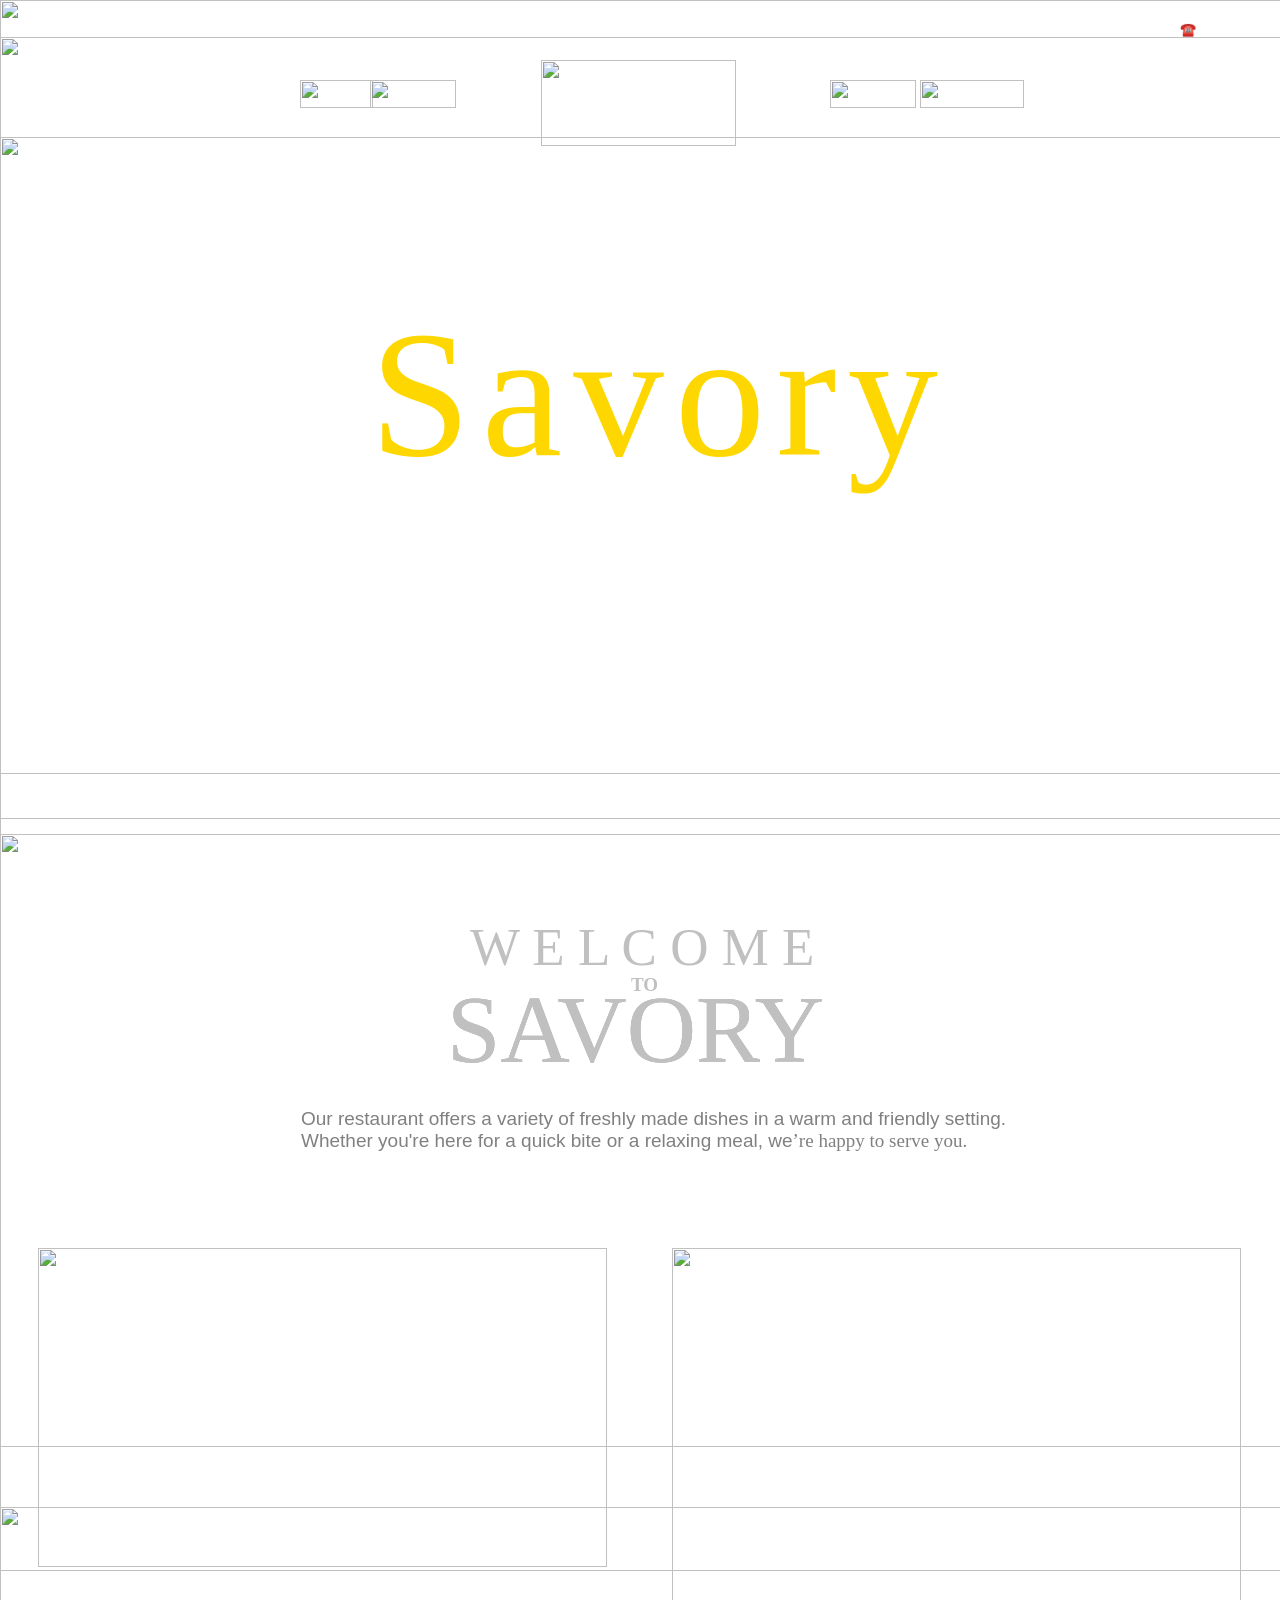
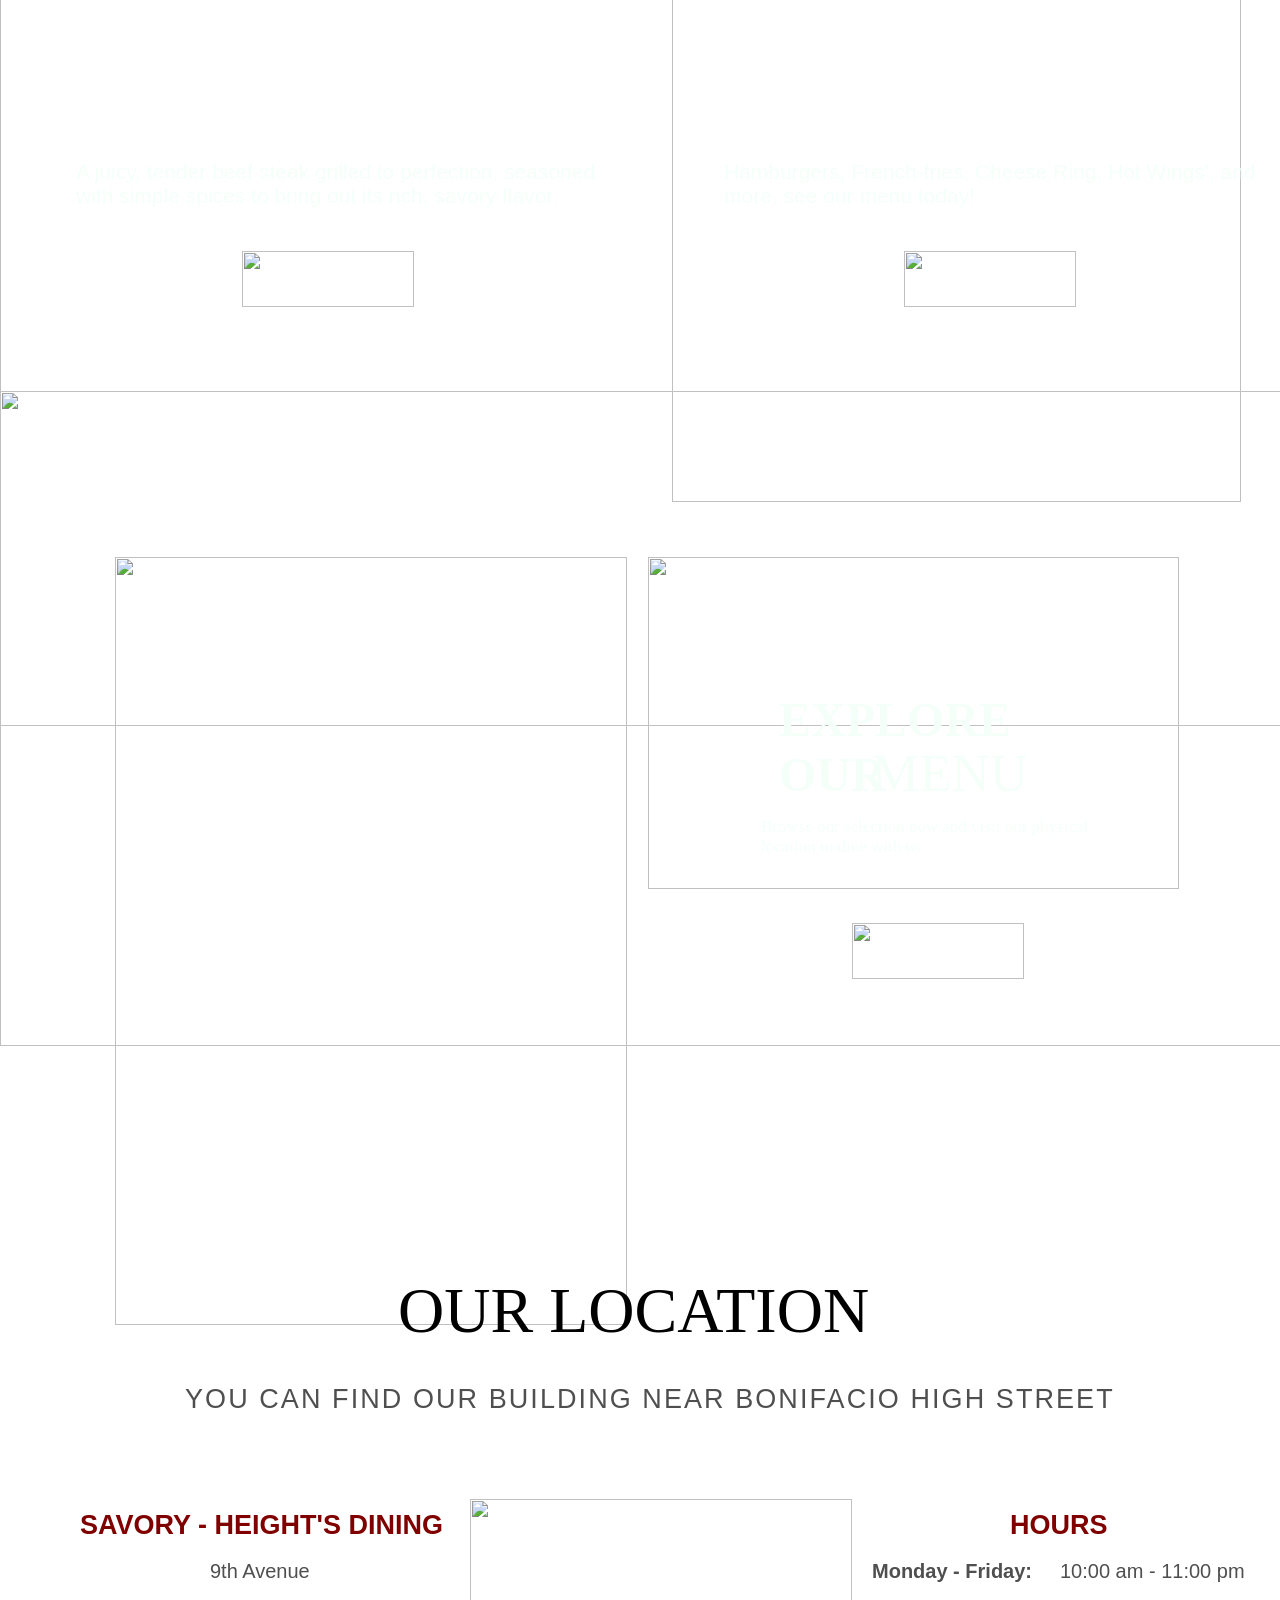
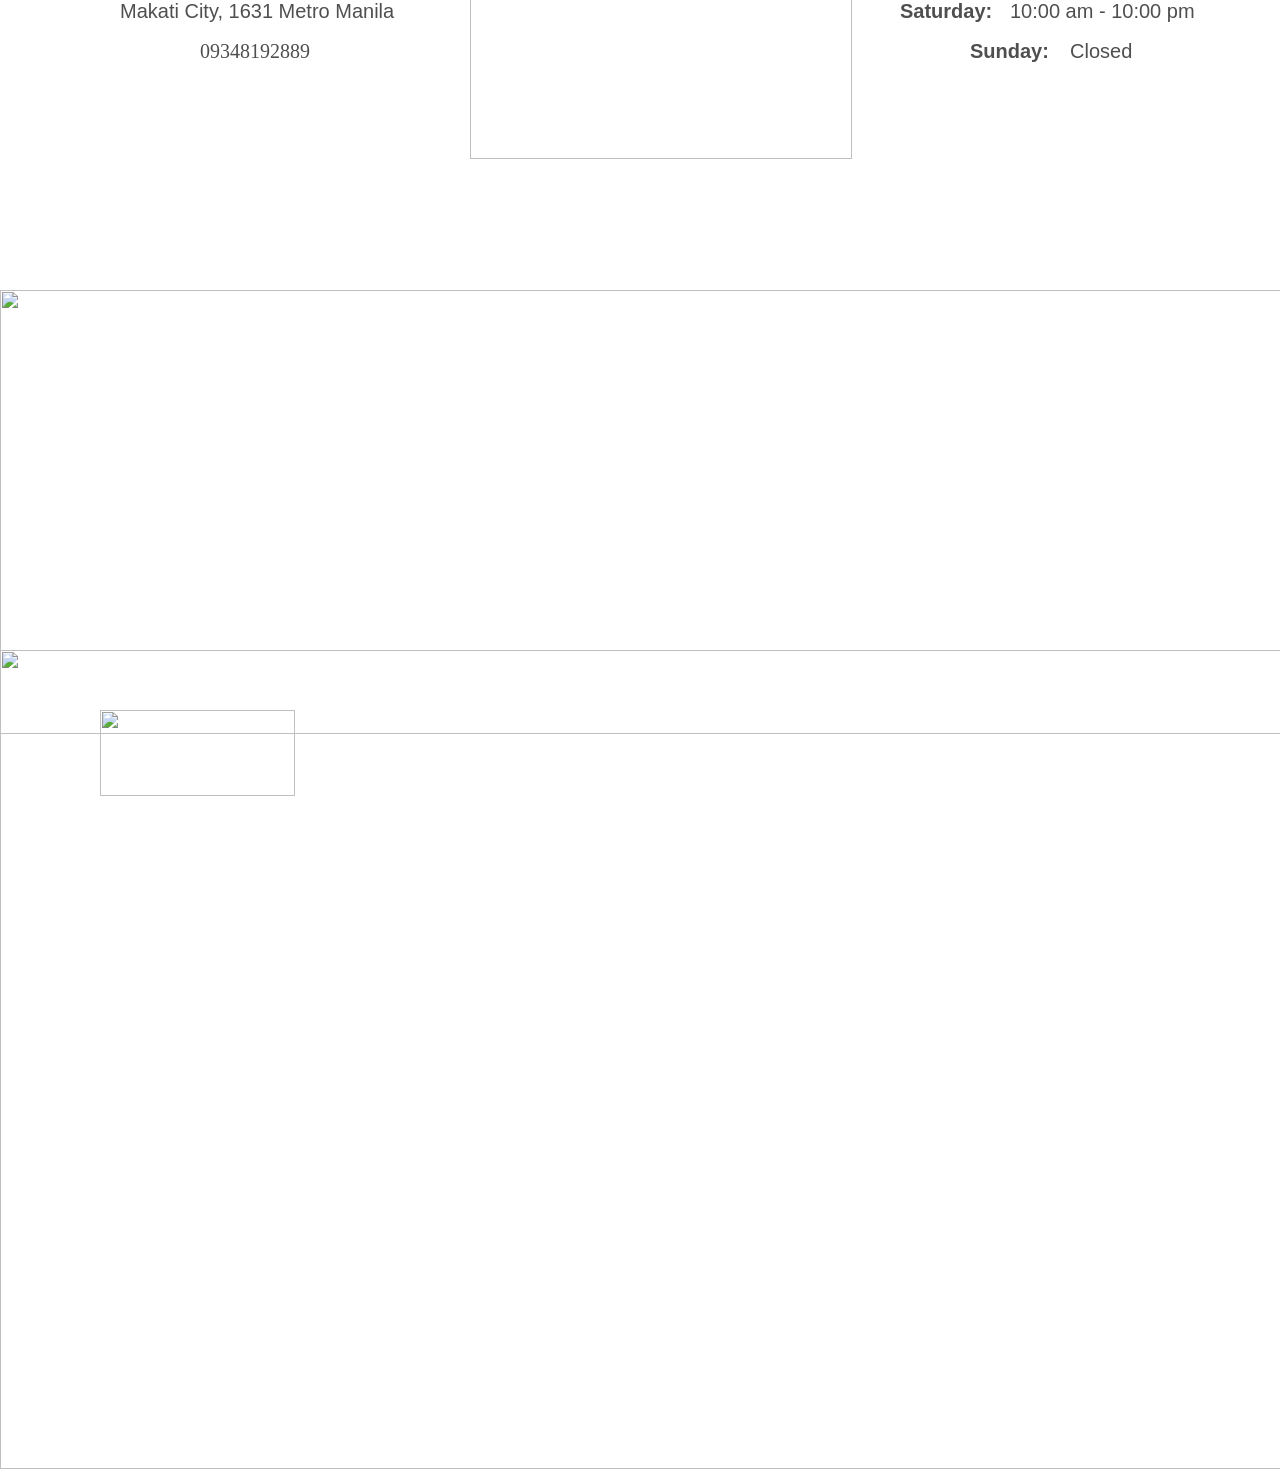
==== index.html @ 0d6bbedb "Create index.html" ====
<!doctype html>
<html>
<head>
<meta charset="utf-8">
<title>Untitled Page</title>
<meta name="generator" content="WYSIWYG Web Builder 20 - https://www.wysiwygwebbuilder.com">
<link href="WEBSITE3.css" rel="stylesheet">
<link href="index.css" rel="stylesheet">
</head>
<body>
<div id="wb_Image4" style="position:absolute;left:0px;top:834px;width:1310px;height:681px;z-index:0;">
<img src="images/Photos-Download-Black-Backgrounds.jpg" id="Image4" alt="" width="1310" height="737"></div>
<div id="wb_Image6" style="position:absolute;left:0px;top:1507px;width:1310px;height:484px;z-index:1;">
<img src="images/221610.jpg" id="Image6" alt="" width="1310" height="819"></div>
<div id="wb_Image2" style="position:absolute;left:0px;top:37px;width:1310px;height:108px;z-index:2;">
<img src="images/Photos-Download-Black-Backgrounds.jpg" id="Image2" alt="" width="1310" height="737"></div>
<div id="wb_Image3" style="position:absolute;left:0px;top:0px;width:1310px;height:51px;z-index:3;">
<img src="images/221610.jpg" id="Image3" alt="" width="1310" height="819"></div>
<div id="wb_Image1" style="position:absolute;left:0px;top:137px;width:1310px;height:699px;z-index:4;">
<img src="images/ChatGPT Image Jan 13, 2026, 09_44_04 PM.png" id="Image1" alt="" width="1310" height="1310"></div>
<div id="wb_Text1" style="position:absolute;left:470px;top:917px;width:364px;height:63px;z-index:5;">
<span style="color:#C0C0C0;font-family:Rockwell;font-size:53px;">W E L C O M E</span></div>
<div id="wb_Text3" style="position:absolute;left:447px;top:974px;width:410px;height:134px;z-index:6;">
<span style="color:#C0C0C0;font-family:'Comic Sans MS';font-size:96px;">SAVORY</span></div>
<div id="wb_Text4" style="position:absolute;left:301px;top:1108px;width:951px;height:47px;text-align:justify;z-index:7;">
<span style="color:#808080;font-family:Arial;font-size:19px;">Our restaurant offers a variety of freshly made dishes in a warm and friendly setting.<br> Whether you're here for a quick bite or a relaxing meal, we</span><span style="color:#808080;font-family:'Comic Sans MS';font-size:19px;">’re happy to serve you.</span></div>
<div id="wb_Text5" style="position:absolute;left:631px;top:974px;width:73px;height:22px;z-index:8;">
<span style="color:#C0C0C0;font-family:Rockwell;font-size:19px;"><strong>TO</strong></span></div>
<div id="wb_Image8" style="position:absolute;left:38px;top:1248px;width:593px;height:497px;z-index:9;">
<img src="images/pngtree-steak-is-sitting-on-a-tray-with-salad-and-vegetables-picture-image_2604488.jpg" id="Image8" alt="" width="569" height="319"></div>
<div id="wb_Text6" style="position:absolute;left:10px;top:20px;width:703px;height:13px;z-index:10;">
<span style="color:#FFFFFF;font-family:Arial;font-size:12px;">We’re open Mon-Fri 10 AM to 11 PM, Sat 10 AM to 10 PM,&nbsp; so you can enjoy great food anytime you like.</span></div>
<div id="wb_Text7" style="position:absolute;left:1180px;top:20px;width:108px;height:18px;z-index:11;">
<span style="color:#FFFFFF;font-family:'Segoe UI Emoji';font-size:13px;">☎️</span><span style="color:#FFFFFF;font-family:Calibri;font-size:13px;"> 09348192889</span></div>
<div id="wb_Shape1" style="position:absolute;left:300px;top:80px;width:73px;height:28px;z-index:12;">
<a href="./menu.html"><img src="images/img0001.png" id="Shape1" alt="" width="73" height="28" style="width:73px;height:28px;"></a></div>
<div id="wb_Shape2" style="position:absolute;left:370px;top:80px;width:86px;height:28px;z-index:13;">
<a href="./about.html"><img src="images/img0002.png" id="Shape2" alt="" width="86" height="28" style="width:86px;height:28px;"></a></div>
<div id="wb_Text2" style="position:absolute;left:370px;top:290px;width:673px;height:231px;z-index:14;">
<span style="color:#FFD700;font-family:'Yu Gothic UI';font-size:181px;letter-spacing:11.07px;">Savory</span><span style="color:#FFD700;font-family:'Berlin Sans FB Demi';font-size:181px;letter-spacing:5.07px;"> </span></div>
<div id="wb_Text8" style="position:absolute;left:417px;top:506px;width:465px;height:64px;z-index:15;">
<span style="color:#FFFFFF;font-family:'Yu Gothic UI';font-size:48px;letter-spacing:7.07px;">HEIGHTS DINING</span></div>
<div id="wb_Image5" style="position:absolute;left:672px;top:1248px;width:593px;height:497px;z-index:16;">
<img src="images/ChatGPT Image Jan 15, 2026, 05_36_56 PM.png" loading="lazy" id="Image5" alt="" width="569" height="854"></div>
<div id="wb_Shape3" style="position:absolute;left:242px;top:1851px;width:172px;height:56px;z-index:17;">
<a href="./menu.html"><img src="images/img0003.png" id="Shape3" alt="" width="172" height="56" style="width:172px;height:56px;"></a></div>
<div id="wb_Shape4" style="position:absolute;left:904px;top:1851px;width:172px;height:56px;z-index:18;">
<a href="./menu.html"><img src="images/img0004.png" id="Shape4" alt="" width="172" height="56" style="width:172px;height:56px;"></a></div>
<div id="wb_Text9" style="position:absolute;left:76px;top:1760px;width:532px;height:48px;z-index:19;">
<span style="color:#F5FFFA;font-family:Arial;font-size:21px;">A juicy, tender beef steak grilled to perfection, seasoned with simple spices to bring out its rich, savory flavor.</span></div>
<div id="wb_Text11" style="position:absolute;left:724px;top:1760px;width:532px;height:48px;z-index:20;">
<span style="color:#F5FFFA;font-family:Arial;font-size:21px;">Hamburgers, French-fries, Cheese Ring, Hot Wings', and more, see our menu today!</span></div>
<div id="wb_Image7" style="position:absolute;left:0px;top:1991px;width:1310px;height:1839px;z-index:21;">
<img src="images/white-radial-gradient.webp" id="Image7" alt="" width="1310" height="655"></div>
<div id="wb_Image9" style="position:absolute;left:115px;top:2157px;width:536px;height:613px;z-index:22;">
<img src="images/ChatGPT Image Jan 15, 2026, 08_49_13 PM.png" id="Image9" alt="" width="512" height="768"></div>
<div id="wb_Image10" style="position:absolute;left:648px;top:2157px;width:555px;height:613px;z-index:23;">
<img src="images/221610.jpg" id="Image10" alt="" width="531" height="332"></div>
<div id="wb_Text10" style="position:absolute;left:779px;top:2292px;width:333px;height:90px;z-index:24;">
<span style="color:#F5FFFA;font-family:'Lucida Console';font-size:48px;"><strong>EXPLORE OUR</strong></span><span style="color:#F5FFFA;font-family:Arial;font-size:48px;"><strong><br></strong></span><span style="color:#000000;font-family:Arial;font-size:37px;"> </span></div>
<div id="wb_Text12" style="position:absolute;left:872px;top:2343px;width:254px;height:53px;z-index:25;">
<span style="color:#F5FFFA;font-family:'Lucida Console';font-size:53px;">MENU</span></div>
<div id="wb_Text13" style="position:absolute;left:761px;top:2417px;width:372px;height:52px;z-index:26;">
<span style="color:#F5FFFA;font-family:'Lucida Console';font-size:17px;">Browse our selection now and visit our physical location to dine with us.</span></div>
<div id="wb_Shape5" style="position:absolute;left:852px;top:2523px;width:172px;height:56px;z-index:27;">
<a href="./menu.html"><img src="images/img0005.png" id="Shape5" alt="" width="172" height="56" style="width:172px;height:56px;"></a></div>
<div id="wb_Image11" style="position:absolute;left:541px;top:60px;width:195px;height:69px;z-index:28;">
<img src="images/savory-logo-removebg-preview.png" id="Image11" alt="" width="195" height="86"></div>
<div id="wb_Text14" style="position:absolute;left:447px;top:974px;width:410px;height:134px;z-index:29;">
<span style="color:#C0C0C0;font-family:'Comic Sans MS';font-size:96px;">SAVORY</span></div>
<div id="wb_Text15" style="position:absolute;left:447px;top:974px;width:410px;height:134px;z-index:30;">
<span style="color:#C0C0C0;font-family:'Comic Sans MS';font-size:96px;">SAVORY</span></div>
<div id="wb_Text16" style="position:absolute;left:398px;top:2874px;width:524px;height:89px;z-index:31;">
<span style="color:#000000;font-family:'Comic Sans MS';font-size:64px;">OUR LOCATION</span></div>
<div id="wb_Text17" style="position:absolute;left:185px;top:2984px;width:980px;height:30px;z-index:32;">
<span style="color:#4F4F4F;font-family:Arial;font-size:27px;letter-spacing:2.07px;">YOU CAN FIND OUR BUILDING NEAR BONIFACIO HIGH STREET</span></div>
<div id="wb_Image12" style="position:absolute;left:470px;top:3099px;width:382px;height:293px;z-index:33;">
<img src="images/Screenshot 2026-02-01 183123.png" id="Image12" alt="" width="382" height="260"></div>
<div id="wb_Text18" style="position:absolute;left:80px;top:3110px;width:370px;height:30px;z-index:34;">
<span style="color:#800000;font-family:Arial;font-size:27px;"><strong>SAVORY - HEIGHT'S DINING</strong></span></div>
<div id="wb_Text19" style="position:absolute;left:1010px;top:3110px;width:100px;height:30px;z-index:35;">
<span style="color:#800000;font-family:Arial;font-size:27px;"><strong>HOURS</strong></span></div>
<div id="wb_Text20" style="position:absolute;left:210px;top:3160px;width:110px;height:22px;z-index:36;">
<span style="color:#4F4F4F;font-family:Arial;font-size:20px;">9th Avenue</span></div>
<div id="wb_Text21" style="position:absolute;left:120px;top:3200px;width:315px;height:22px;z-index:37;">
<span style="color:#4F4F4F;font-family:Arial;font-size:20px;">Makati City, 1631 Metro Manila</span></div>
<div id="wb_Text22" style="position:absolute;left:200px;top:3240px;width:138px;height:24px;z-index:38;">
<span style="color:#FFFFFF;font-family:Calibri;font-size:20px;"> </span><span style="color:#4F4F4F;font-family:Calibri;font-size:20px;">09348192889</span></div>
<div id="wb_Text23" style="position:absolute;left:872px;top:3160px;width:171px;height:22px;z-index:39;">
<span style="color:#4F4F4F;font-family:Arial;font-size:20px;"><strong>Monday - Friday:</strong></span></div>
<div id="wb_Text24" style="position:absolute;left:1060px;top:3160px;width:192px;height:22px;z-index:40;">
<span style="color:#4F4F4F;font-family:Arial;font-size:20px;">10:00 am - 11:00 pm</span></div>
<div id="wb_Text25" style="position:absolute;left:900px;top:3200px;width:100px;height:22px;z-index:41;">
<span style="color:#4F4F4F;font-family:Arial;font-size:20px;"><strong>Saturday:</strong></span></div>
<div id="wb_Text26" style="position:absolute;left:1010px;top:3200px;width:192px;height:22px;z-index:42;">
<span style="color:#4F4F4F;font-family:Arial;font-size:20px;">10:00 am - 10:00 pm</span></div>
<div id="wb_Text27" style="position:absolute;left:970px;top:3240px;width:100px;height:22px;z-index:43;">
<span style="color:#4F4F4F;font-family:Arial;font-size:20px;"><strong>Sunday:</strong></span></div>
<div id="wb_Text28" style="position:absolute;left:1070px;top:3240px;width:73px;height:22px;z-index:44;">
<span style="color:#4F4F4F;font-family:Arial;font-size:20px;">Closed</span></div>
<div id="wb_Image13" style="position:absolute;left:0px;top:3490px;width:1310px;height:360px;z-index:45;">
<img src="images/Screenshot 2026-02-01 183318.png" id="Image13" alt="" width="1310" height="444"></div>
<div id="wb_Image14" style="position:absolute;left:0px;top:3850px;width:1310px;height:415px;z-index:46;">
<img src="images/221610.jpg" id="Image14" alt="" width="1310" height="819"></div>
<div id="wb_Image15" style="position:absolute;left:100px;top:3910px;width:195px;height:69px;z-index:47;">
<img src="images/savory-logo-removebg-preview.png" id="Image15" alt="" width="195" height="86"></div>
<div id="wb_Text29" style="position:absolute;left:100px;top:4010px;width:247px;height:188px;text-align:justify;z-index:48;">
<span style="color:#FFFFFF;font-family:Arial;font-size:19px;">Savory Heights Dining offers a cozy and inviting space where flavorful dishes are crafted using quality ingredients. We’re committed to serving satisfying meals that bring people together and create memorable dining experiences.</span></div>
<div id="wb_Text30" style="position:absolute;left:420px;top:3921px;width:140px;height:18px;z-index:49;">
&nbsp;</div>
<div id="wb_Text31" style="position:absolute;left:455px;top:3939px;width:120px;height:24px;z-index:50;">
<span style="color:#FFFFFF;font-family:Arial;font-size:21px;">LOCATION</span></div>
<div id="wb_Text32" style="position:absolute;left:455px;top:3979px;width:370px;height:24px;z-index:51;">
<span style="color:#FFFFFF;font-family:Arial;font-size:21px;"><strong>SAVORY - HEIGHT'S DINING</strong></span></div>
<div id="wb_Text33" style="position:absolute;left:455px;top:4020px;width:110px;height:24px;z-index:52;">
<span style="color:#FFFFFF;font-family:Arial;font-size:21px;">9th Avenue</span></div>
<div id="wb_Text34" style="position:absolute;left:455px;top:4060px;width:315px;height:24px;z-index:53;">
<span style="color:#FFFFFF;font-family:Arial;font-size:21px;">Makati City, 1631 Metro Manila</span></div>
<div id="wb_Text35" style="position:absolute;left:450px;top:4100px;width:138px;height:26px;z-index:54;">
<span style="color:#FFFFFF;font-family:Calibri;font-size:21px;"> 09348192889</span></div>
<div id="wb_Text36" style="position:absolute;left:455px;top:4140px;width:325px;height:24px;z-index:55;">
<span style="color:#FFFFFF;font-family:Arial;font-size:21px;">savoryheightsdining@yahoo.com</span></div>
<div id="wb_Shape7" style="position:absolute;left:830px;top:80px;width:86px;height:28px;z-index:56;">
<a href="./gallery.html"><img src="images/img0013.png" id="Shape7" alt="" width="86" height="28" style="width:86px;height:28px;"></a></div>
<div id="wb_Shape6" style="position:absolute;left:920px;top:80px;width:104px;height:28px;z-index:57;">
<a href="./location.html"><img src="images/img0020.png" id="Shape6" alt="" width="104" height="28" style="width:104px;height:28px;"></a></div>
</body>
</html>
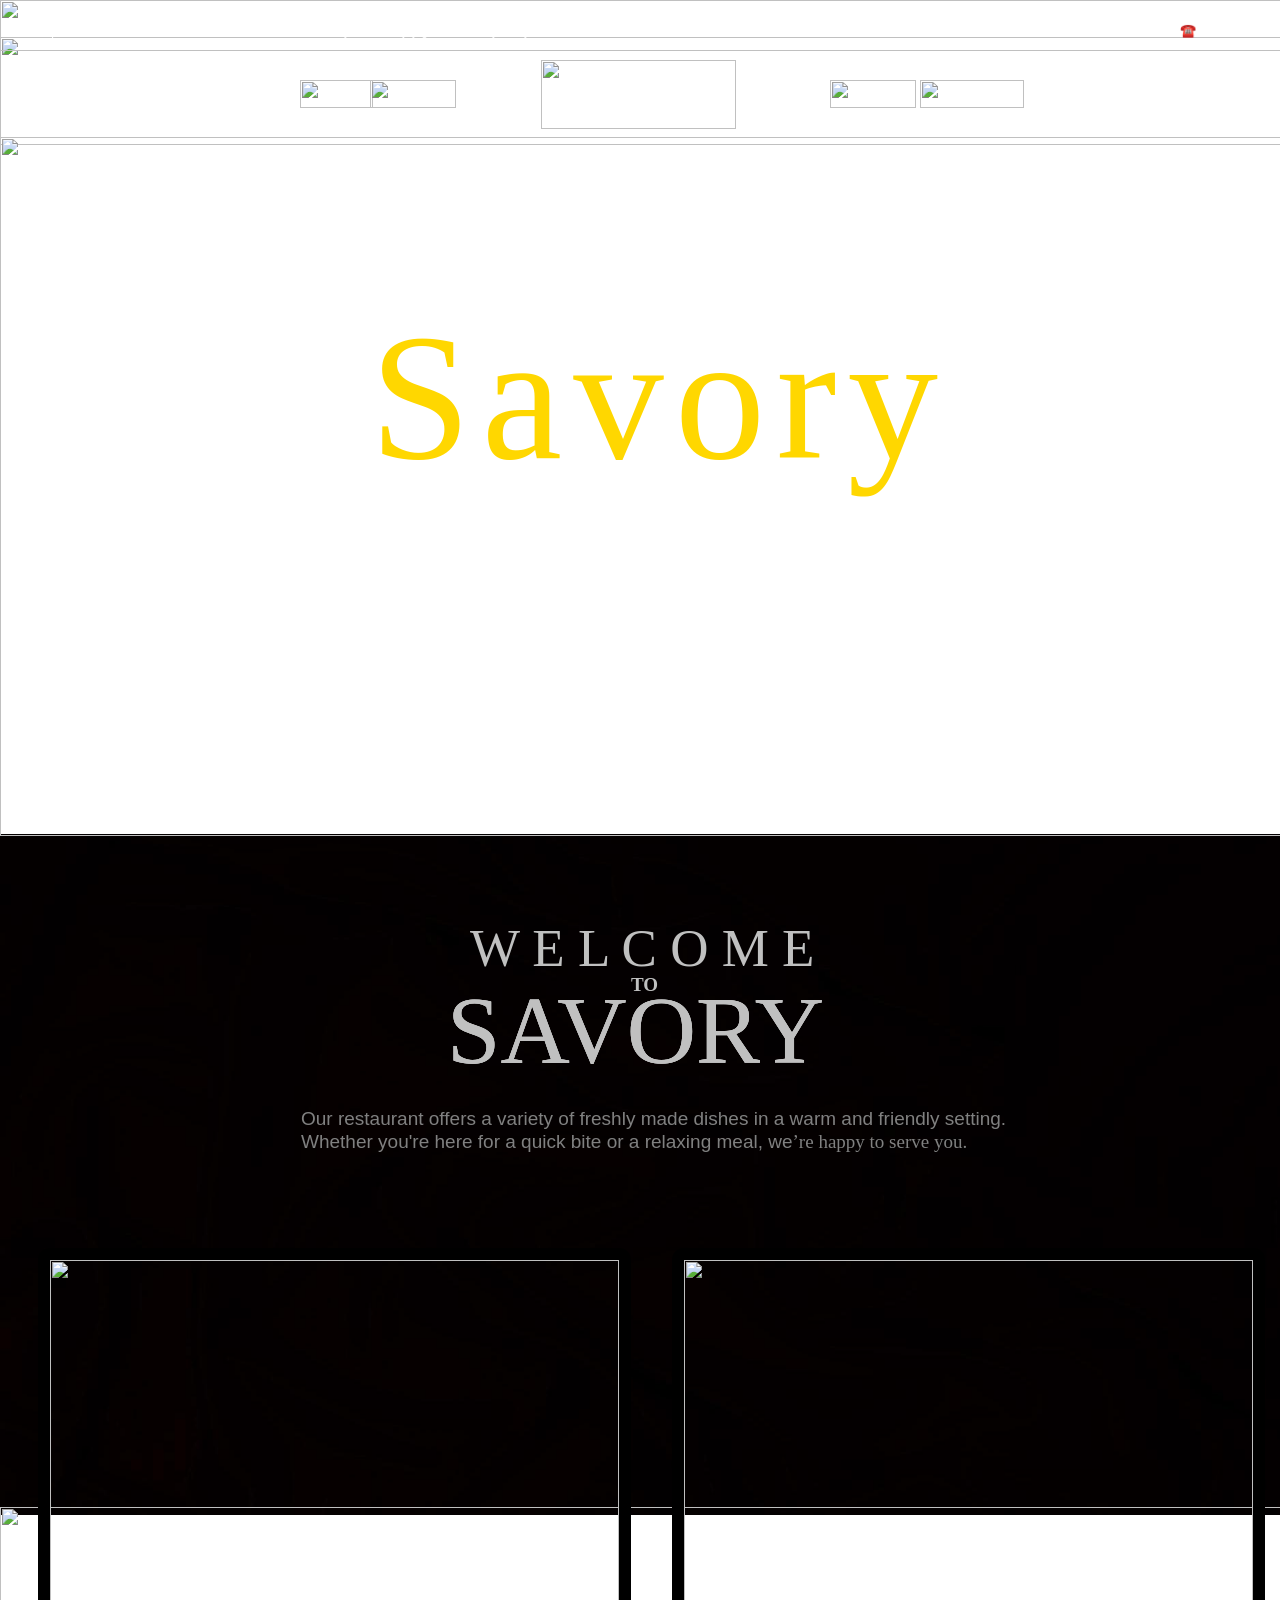
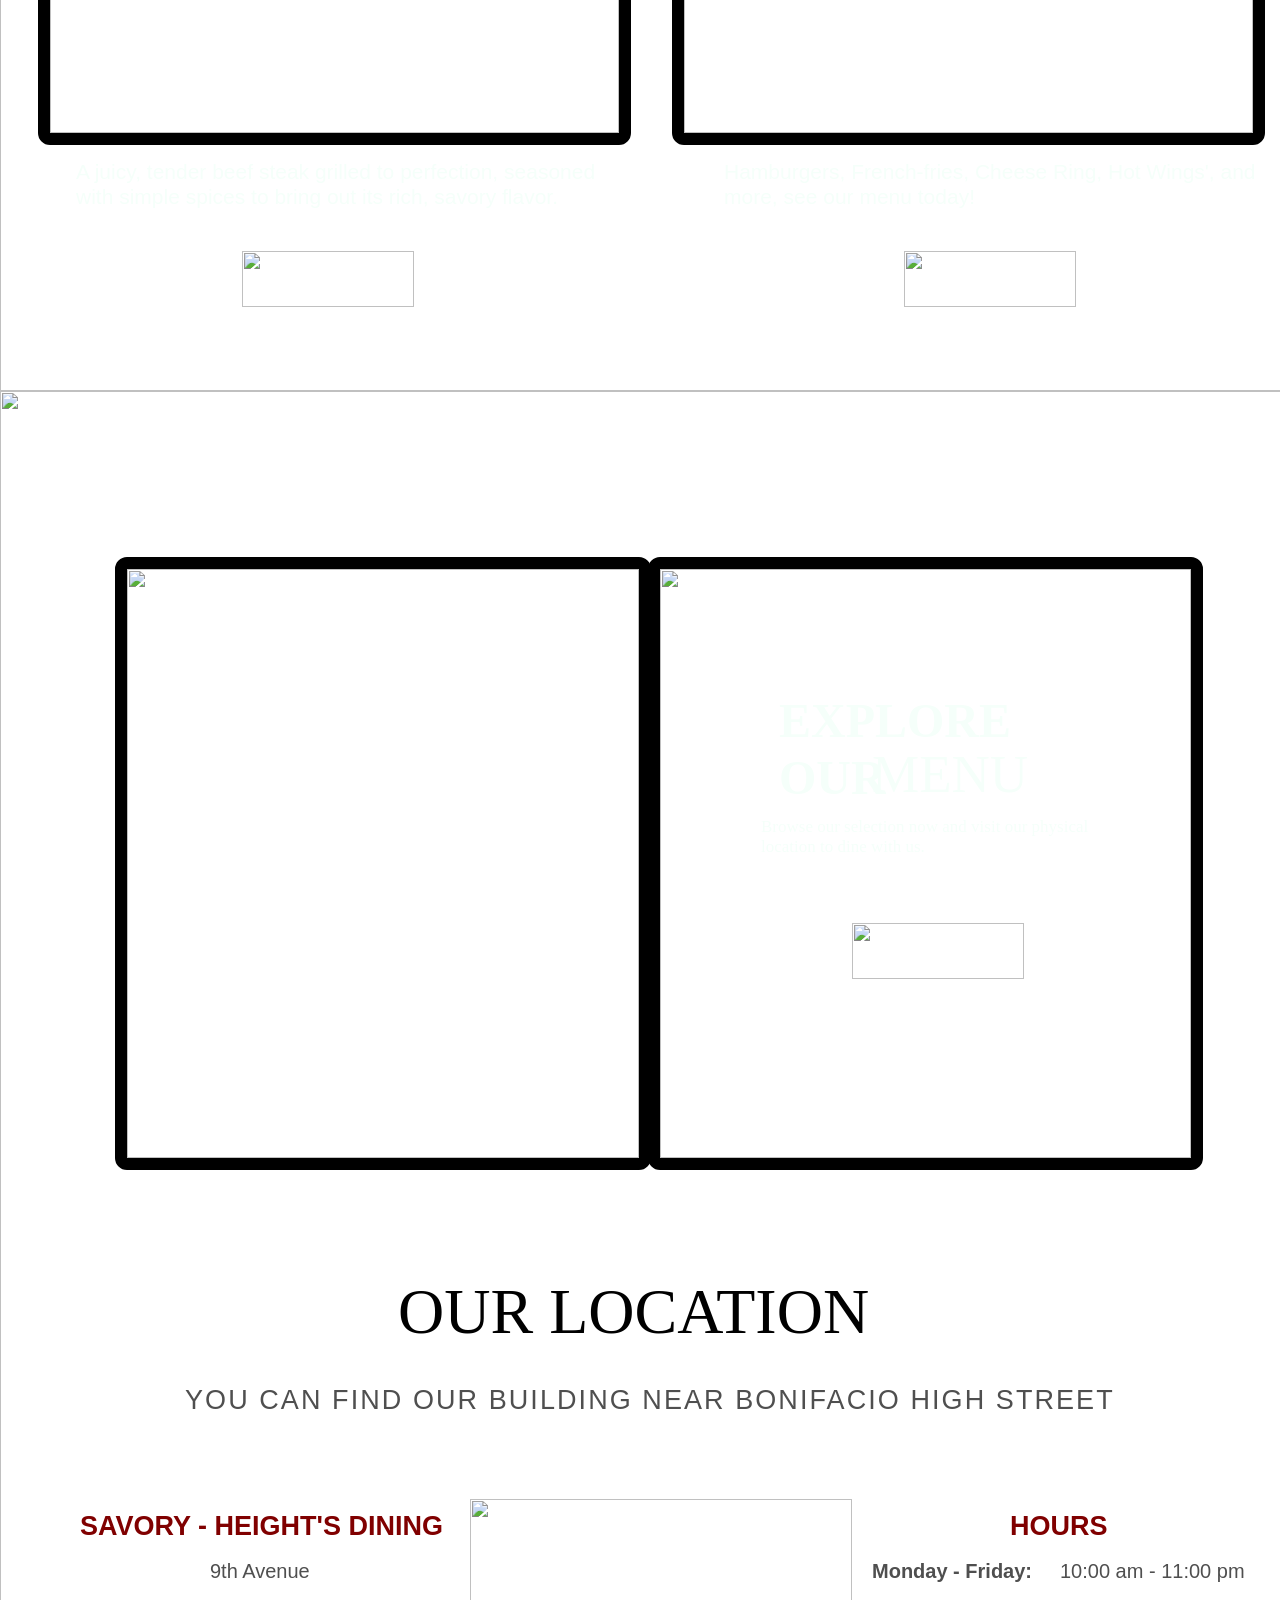
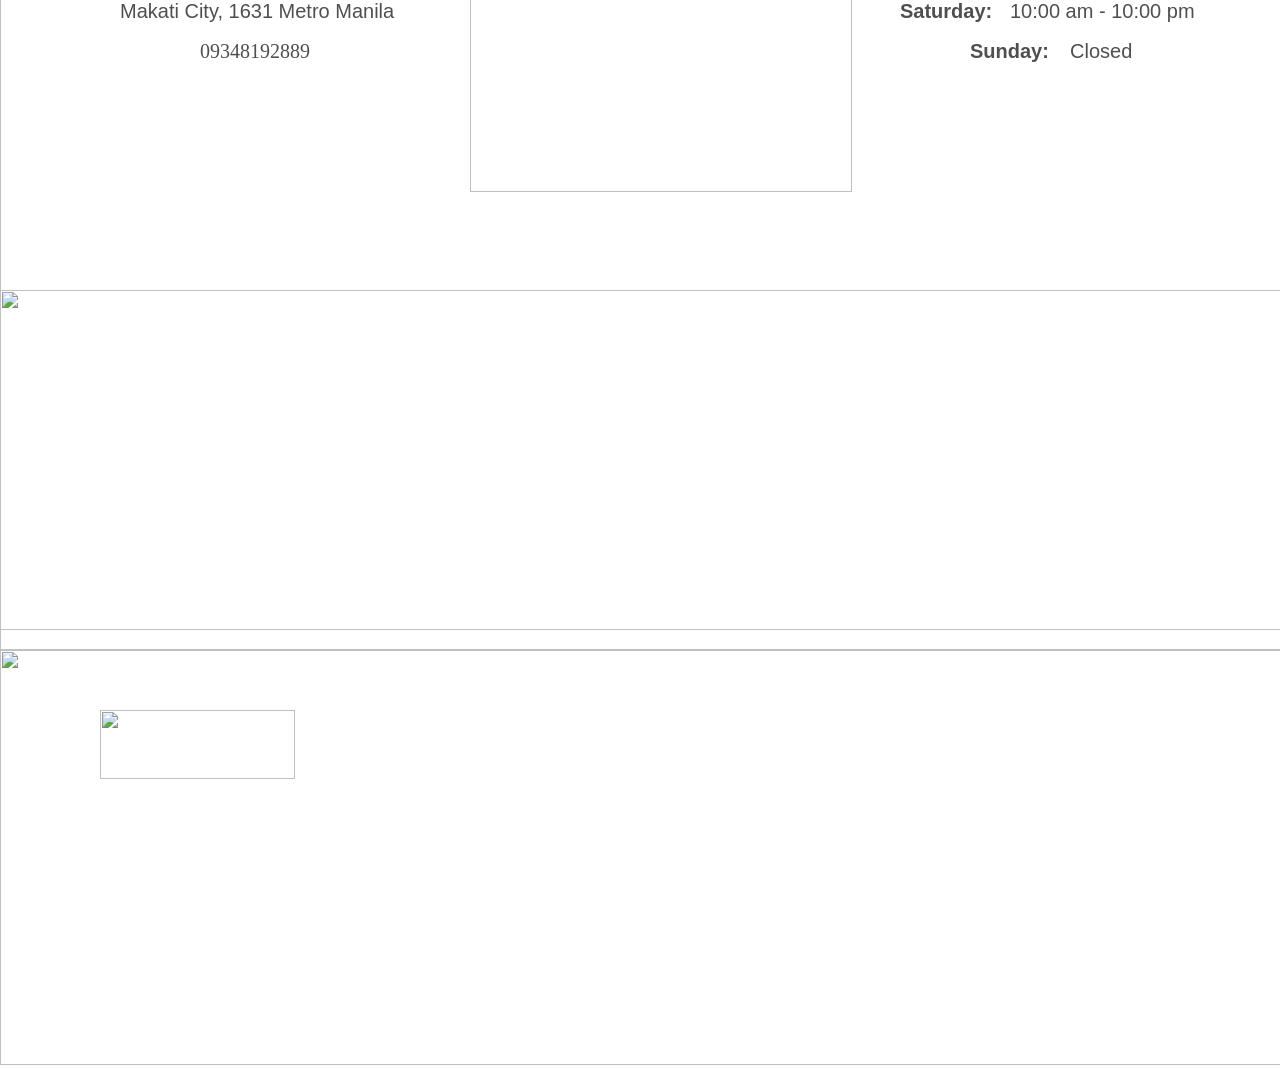
==== commit 91ed777a: "Update index.html" ====
--- a/index.html
+++ b/index.html
@@ -9,7 +9,7 @@
 </head>
 <body>
 <div id="wb_Image4" style="position:absolute;left:0px;top:834px;width:1310px;height:681px;z-index:0;">
-<img src="images/Photos-Download-Black-Backgrounds.jpg" id="Image4" alt="" width="1310" height="737"></div>
+<img src="Photos-Download-Black-Backgrounds.jpg" id="Image4" alt="" width="1310" height="737"></div>
 <div id="wb_Image6" style="position:absolute;left:0px;top:1507px;width:1310px;height:484px;z-index:1;">
 <img src="images/221610.jpg" id="Image6" alt="" width="1310" height="819"></div>
 <div id="wb_Image2" style="position:absolute;left:0px;top:37px;width:1310px;height:108px;z-index:2;">
--- a/index.css
+++ b/index.css
@@ -0,0 +1,790 @@
+body
+{
+   background-color: #FFFFFF;
+   color: #000000;
+   font-family: Arial;
+   font-weight: normal;
+   font-size: 16px;
+   line-height: 1.1875;
+   margin: 0;
+   padding: 0;
+}
+#wb_Image4
+{
+   vertical-align: top;
+}
+#Image4
+{
+   border: 0px solid #000000;
+   border-radius: 0px;
+   box-sizing: border-box;
+   padding: 0;
+   margin: 0;
+   left: 0;
+   top: 0;
+   width: 100%;
+   height: 100%;
+}
+#wb_Image6
+{
+   vertical-align: top;
+}
+#Image6
+{
+   border: 0px solid #000000;
+   border-radius: 0px;
+   box-sizing: border-box;
+   padding: 0;
+   margin: 0;
+   left: 0;
+   top: 0;
+   width: 100%;
+   height: 100%;
+}
+#wb_Image2
+{
+   vertical-align: top;
+}
+#Image2
+{
+   border: 0px solid #000000;
+   border-radius: 0px;
+   box-sizing: border-box;
+   padding: 0;
+   margin: 0;
+   left: 0;
+   top: 0;
+   width: 100%;
+   height: 100%;
+}
+#wb_Image3
+{
+   vertical-align: top;
+}
+#Image3
+{
+   border: 0px solid #000000;
+   border-radius: 0px;
+   box-sizing: border-box;
+   padding: 0;
+   margin: 0;
+   left: 0;
+   top: 0;
+   width: 100%;
+   height: 100%;
+}
+#wb_Image1
+{
+   vertical-align: top;
+}
+#Image1
+{
+   border: 0px solid #000000;
+   border-radius: 0px;
+   box-sizing: border-box;
+   padding: 0;
+   margin: 0;
+   left: 0;
+   top: 0;
+   width: 100%;
+   height: 100%;
+}
+#wb_Text1 
+{
+   background-color: transparent;
+   background-image: none;
+   border: 0px solid #000000;
+   border-radius: 0px;
+   padding: 0;
+   margin: 0;
+   text-align: left;
+}
+#wb_Text1 div
+{
+   text-align: left;
+}
+#wb_Text3 
+{
+   background-color: transparent;
+   background-image: none;
+   border: 0px solid #000000;
+   border-radius: 0px;
+   padding: 0;
+   margin: 0;
+   text-align: left;
+}
+#wb_Text3 div
+{
+   text-align: left;
+}
+#wb_Text4 
+{
+   background-color: transparent;
+   background-image: none;
+   border: 0px solid #000000;
+   border-radius: 0px;
+   padding: 0;
+   margin: 0;
+   text-align: justify;
+}
+#wb_Text4 div
+{
+   text-align: justify;
+}
+#wb_Text5 
+{
+   background-color: transparent;
+   background-image: none;
+   border: 0px solid #000000;
+   border-radius: 0px;
+   padding: 0;
+   margin: 0;
+   text-align: left;
+}
+#wb_Text5 div
+{
+   text-align: left;
+}
+#wb_Image8
+{
+   vertical-align: top;
+}
+#Image8
+{
+   border: 12px solid #000000;
+   border-radius: 12px;
+   box-sizing: border-box;
+   padding: 0;
+   margin: 0;
+   left: 0;
+   top: 0;
+   width: 100%;
+   height: 100%;
+}
+#wb_Text6 
+{
+   background-color: transparent;
+   background-image: none;
+   border: 0px solid #000000;
+   border-radius: 0px;
+   padding: 0;
+   margin: 0;
+   text-align: left;
+}
+#wb_Text6 div
+{
+   text-align: left;
+}
+#wb_Text7 
+{
+   background-color: transparent;
+   background-image: none;
+   border: 0px solid #000000;
+   border-radius: 0px;
+   padding: 0;
+   margin: 0;
+   text-align: left;
+}
+#wb_Text7 div
+{
+   text-align: left;
+}
+#Shape1
+{
+   border-width: 0;
+   vertical-align: top;
+}
+#Shape2
+{
+   border-width: 0;
+   vertical-align: top;
+}
+#wb_Text2 
+{
+   background-color: transparent;
+   background-image: none;
+   border: 0px solid #000000;
+   border-radius: 0px;
+   padding: 0;
+   margin: 0;
+   text-align: left;
+}
+#wb_Text2 div
+{
+   text-align: left;
+}
+#wb_Text8 
+{
+   background-color: transparent;
+   background-image: none;
+   border: 0px solid #000000;
+   border-radius: 0px;
+   padding: 0;
+   margin: 0;
+   text-align: left;
+}
+#wb_Text8 div
+{
+   text-align: left;
+}
+#wb_Image5
+{
+   vertical-align: top;
+}
+#Image5
+{
+   border: 12px solid #000000;
+   border-radius: 12px;
+   box-sizing: border-box;
+   padding: 0;
+   margin: 0;
+   left: 0;
+   top: 0;
+   width: 100%;
+   height: 100%;
+}
+#Shape3
+{
+   border-width: 0;
+   vertical-align: top;
+}
+#Shape4
+{
+   border-width: 0;
+   vertical-align: top;
+}
+#wb_Text9 
+{
+   background-color: transparent;
+   background-image: none;
+   border: 0px solid #000000;
+   border-radius: 0px;
+   padding: 0;
+   margin: 0;
+   text-align: left;
+}
+#wb_Text9 div
+{
+   text-align: left;
+}
+#wb_Text11 
+{
+   background-color: transparent;
+   background-image: none;
+   border: 0px solid #000000;
+   border-radius: 0px;
+   padding: 0;
+   margin: 0;
+   text-align: left;
+}
+#wb_Text11 div
+{
+   text-align: left;
+}
+#wb_Image7
+{
+   vertical-align: top;
+}
+#Image7
+{
+   border: 0px solid #000000;
+   border-radius: 0px;
+   box-sizing: border-box;
+   padding: 0;
+   margin: 0;
+   left: 0;
+   top: 0;
+   width: 100%;
+   height: 100%;
+}
+#wb_Image9
+{
+   vertical-align: top;
+}
+#Image9
+{
+   border: 12px solid #000000;
+   border-radius: 12px;
+   box-sizing: border-box;
+   padding: 0;
+   margin: 0;
+   left: 0;
+   top: 0;
+   width: 100%;
+   height: 100%;
+}
+#wb_Image10
+{
+   vertical-align: top;
+}
+#Image10
+{
+   border: 12px solid #000000;
+   border-radius: 12px;
+   box-sizing: border-box;
+   padding: 0;
+   margin: 0;
+   left: 0;
+   top: 0;
+   width: 100%;
+   height: 100%;
+}
+#wb_Text10 
+{
+   background-color: transparent;
+   background-image: none;
+   border: 0px solid #000000;
+   border-radius: 0px;
+   padding: 0;
+   margin: 0;
+   text-align: left;
+}
+#wb_Text10 div
+{
+   text-align: left;
+}
+#wb_Text12 
+{
+   background-color: transparent;
+   background-image: none;
+   border: 0px solid #000000;
+   border-radius: 0px;
+   padding: 0;
+   margin: 0;
+   text-align: left;
+}
+#wb_Text12 div
+{
+   text-align: left;
+}
+#wb_Text13 
+{
+   background-color: transparent;
+   background-image: none;
+   border: 0px solid #000000;
+   border-radius: 0px;
+   padding: 0;
+   margin: 0;
+   text-align: left;
+}
+#wb_Text13 div
+{
+   text-align: left;
+}
+#Shape5
+{
+   border-width: 0;
+   vertical-align: top;
+}
+#wb_Image11
+{
+   vertical-align: top;
+}
+#Image11
+{
+   border: 0px solid #000000;
+   border-radius: 0px;
+   box-sizing: border-box;
+   padding: 0;
+   margin: 0;
+   left: 0;
+   top: 0;
+   width: 100%;
+   height: 100%;
+}
+#wb_Text14 
+{
+   background-color: transparent;
+   background-image: none;
+   border: 0px solid #000000;
+   border-radius: 0px;
+   padding: 0;
+   margin: 0;
+   text-align: left;
+}
+#wb_Text14 div
+{
+   text-align: left;
+}
+#wb_Text15 
+{
+   background-color: transparent;
+   background-image: none;
+   border: 0px solid #000000;
+   border-radius: 0px;
+   padding: 0;
+   margin: 0;
+   text-align: left;
+}
+#wb_Text15 div
+{
+   text-align: left;
+}
+#wb_Text16 
+{
+   background-color: transparent;
+   background-image: none;
+   border: 0px solid #000000;
+   border-radius: 0px;
+   padding: 0;
+   margin: 0;
+   text-align: left;
+}
+#wb_Text16 div
+{
+   text-align: left;
+}
+#wb_Text17 
+{
+   background-color: transparent;
+   background-image: none;
+   border: 0px solid #000000;
+   border-radius: 0px;
+   padding: 0;
+   margin: 0;
+   text-align: left;
+}
+#wb_Text17 div
+{
+   text-align: left;
+}
+#wb_Image12
+{
+   vertical-align: top;
+}
+#Image12
+{
+   border: 0px solid #000000;
+   border-radius: 0px;
+   box-sizing: border-box;
+   padding: 0;
+   margin: 0;
+   left: 0;
+   top: 0;
+   width: 100%;
+   height: 100%;
+}
+#wb_Text18 
+{
+   background-color: transparent;
+   background-image: none;
+   border: 0px solid #000000;
+   border-radius: 0px;
+   padding: 0;
+   margin: 0;
+   text-align: left;
+}
+#wb_Text18 div
+{
+   text-align: left;
+}
+#wb_Text19 
+{
+   background-color: transparent;
+   background-image: none;
+   border: 0px solid #000000;
+   border-radius: 0px;
+   padding: 0;
+   margin: 0;
+   text-align: left;
+}
+#wb_Text19 div
+{
+   text-align: left;
+}
+#wb_Text20 
+{
+   background-color: transparent;
+   background-image: none;
+   border: 0px solid #000000;
+   border-radius: 0px;
+   padding: 0;
+   margin: 0;
+   text-align: left;
+}
+#wb_Text20 div
+{
+   text-align: left;
+}
+#wb_Text21 
+{
+   background-color: transparent;
+   background-image: none;
+   border: 0px solid #000000;
+   border-radius: 0px;
+   padding: 0;
+   margin: 0;
+   text-align: left;
+}
+#wb_Text21 div
+{
+   text-align: left;
+}
+#wb_Text22 
+{
+   background-color: transparent;
+   background-image: none;
+   border: 0px solid #000000;
+   border-radius: 0px;
+   padding: 0;
+   margin: 0;
+   text-align: left;
+}
+#wb_Text22 div
+{
+   text-align: left;
+}
+#wb_Text23 
+{
+   background-color: transparent;
+   background-image: none;
+   border: 0px solid #000000;
+   border-radius: 0px;
+   padding: 0;
+   margin: 0;
+   text-align: left;
+}
+#wb_Text23 div
+{
+   text-align: left;
+}
+#wb_Text24 
+{
+   background-color: transparent;
+   background-image: none;
+   border: 0px solid #000000;
+   border-radius: 0px;
+   padding: 0;
+   margin: 0;
+   text-align: left;
+}
+#wb_Text24 div
+{
+   text-align: left;
+}
+#wb_Text25 
+{
+   background-color: transparent;
+   background-image: none;
+   border: 0px solid #000000;
+   border-radius: 0px;
+   padding: 0;
+   margin: 0;
+   text-align: left;
+}
+#wb_Text25 div
+{
+   text-align: left;
+}
+#wb_Text26 
+{
+   background-color: transparent;
+   background-image: none;
+   border: 0px solid #000000;
+   border-radius: 0px;
+   padding: 0;
+   margin: 0;
+   text-align: left;
+}
+#wb_Text26 div
+{
+   text-align: left;
+}
+#wb_Text27 
+{
+   background-color: transparent;
+   background-image: none;
+   border: 0px solid #000000;
+   border-radius: 0px;
+   padding: 0;
+   margin: 0;
+   text-align: left;
+}
+#wb_Text27 div
+{
+   text-align: left;
+}
+#wb_Text28 
+{
+   background-color: transparent;
+   background-image: none;
+   border: 0px solid #000000;
+   border-radius: 0px;
+   padding: 0;
+   margin: 0;
+   text-align: left;
+}
+#wb_Text28 div
+{
+   text-align: left;
+}
+#wb_Image13
+{
+   vertical-align: top;
+}
+#Image13
+{
+   border: 0px solid #000000;
+   border-radius: 0px;
+   box-sizing: border-box;
+   padding: 0;
+   margin: 0;
+   left: 0;
+   top: 0;
+   width: 100%;
+   height: 100%;
+}
+#wb_Image14
+{
+   vertical-align: top;
+}
+#Image14
+{
+   border: 0px solid #000000;
+   border-radius: 0px;
+   box-sizing: border-box;
+   padding: 0;
+   margin: 0;
+   left: 0;
+   top: 0;
+   width: 100%;
+   height: 100%;
+}
+#wb_Image15
+{
+   vertical-align: top;
+}
+#Image15
+{
+   border: 0px solid #000000;
+   border-radius: 0px;
+   box-sizing: border-box;
+   padding: 0;
+   margin: 0;
+   left: 0;
+   top: 0;
+   width: 100%;
+   height: 100%;
+}
+#wb_Text29 
+{
+   background-color: transparent;
+   background-image: none;
+   border: 0px solid #000000;
+   border-radius: 0px;
+   padding: 0;
+   margin: 0;
+   text-align: justify;
+}
+#wb_Text29 div
+{
+   text-align: justify;
+}
+#wb_Text30 
+{
+   background-color: transparent;
+   background-image: none;
+   border: 0px solid #000000;
+   border-radius: 0px;
+   padding: 0;
+   margin: 0;
+   text-align: left;
+}
+#wb_Text30 div
+{
+   text-align: left;
+}
+#wb_Text31 
+{
+   background-color: transparent;
+   background-image: none;
+   border: 0px solid #000000;
+   border-radius: 0px;
+   padding: 0;
+   margin: 0;
+   text-align: left;
+}
+#wb_Text31 div
+{
+   text-align: left;
+}
+#wb_Text32 
+{
+   background-color: transparent;
+   background-image: none;
+   border: 0px solid #000000;
+   border-radius: 0px;
+   padding: 0;
+   margin: 0;
+   text-align: left;
+}
+#wb_Text32 div
+{
+   text-align: left;
+}
+#wb_Text33 
+{
+   background-color: transparent;
+   background-image: none;
+   border: 0px solid #000000;
+   border-radius: 0px;
+   padding: 0;
+   margin: 0;
+   text-align: left;
+}
+#wb_Text33 div
+{
+   text-align: left;
+}
+#wb_Text34 
+{
+   background-color: transparent;
+   background-image: none;
+   border: 0px solid #000000;
+   border-radius: 0px;
+   padding: 0;
+   margin: 0;
+   text-align: left;
+}
+#wb_Text34 div
+{
+   text-align: left;
+}
+#wb_Text35 
+{
+   background-color: transparent;
+   background-image: none;
+   border: 0px solid #000000;
+   border-radius: 0px;
+   padding: 0;
+   margin: 0;
+   text-align: left;
+}
+#wb_Text35 div
+{
+   text-align: left;
+}
+#wb_Text36 
+{
+   background-color: transparent;
+   background-image: none;
+   border: 0px solid #000000;
+   border-radius: 0px;
+   padding: 0;
+   margin: 0;
+   text-align: left;
+}
+#wb_Text36 div
+{
+   text-align: left;
+}
+#Shape7
+{
+   border-width: 0;
+   vertical-align: top;
+}
+#Shape6
+{
+   border-width: 0;
+   vertical-align: top;
+}
